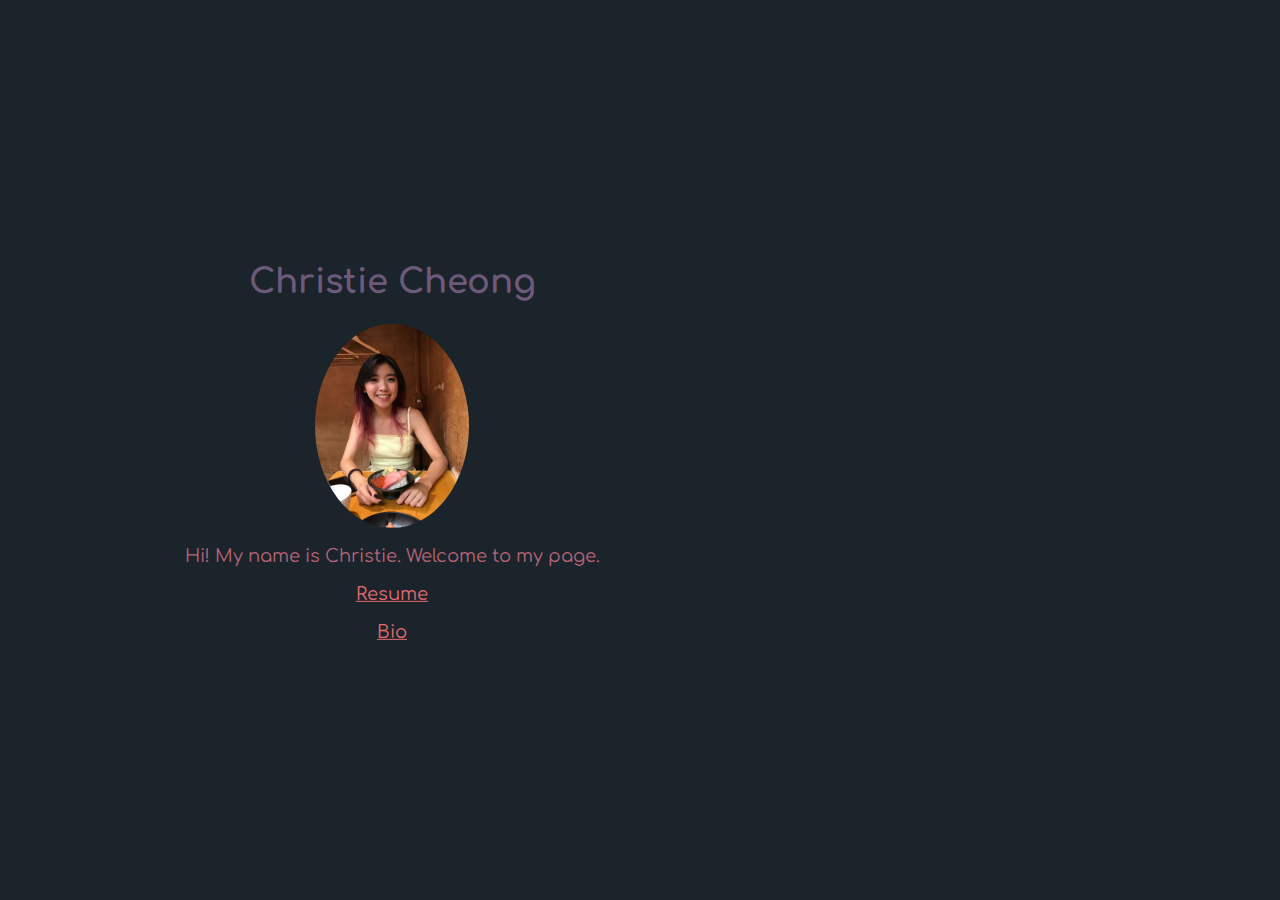
==== index.html @ 3f059a6b "Trying to center content" ====
<!DOCTYPE html> 
<html>
<head>
    <link rel="stylesheet" href="main.css">
    <link rel="stylesheet" href="https://fonts.googleapis.com/css?family=Comfortaa">
    <title> Christie's Portfolio </title>
</head>
<body>
    <div>
	<h1> Christie Cheong </h1>
    <img src="profilepic.jpg" alt="profilepic" class="image">
    <p> Hi! My name is Christie. Welcome to my page. </p>
	<p> <a href="resume.html"> Resume </a>
	<p> <a href="bio.html"> Bio </a> </p>
    </div>
</body>
</html>
---- main.css ----
body {
    background-color: #1B232B;
}
h1 {
    text-align: center;
    font-family: 'Comfortaa', sans-serif;
    font-size: 34px;
    color: #6D597A;
}

div {
    margin: 0;
    position: absolute;
    top: 50%;
    -ms-transform: translateY(-50%);
    transform: translateY(-50%);
    
}

p {
    text-align: center;
    font-family: 'Comfortaa', sans-serif;
    font-size: 18px;
    color: #B56576;
}

a:link {
    color: #E56B6F;
}

a:visited {
  color: #E56B6F;
}

/* mouse over link */
a:hover {
  color: #EAAC8B;
}
.image {
    display: block;
    border-radius: 50%;
    margin-left: auto;
    margin-right: auto;
    width: 20%;
}
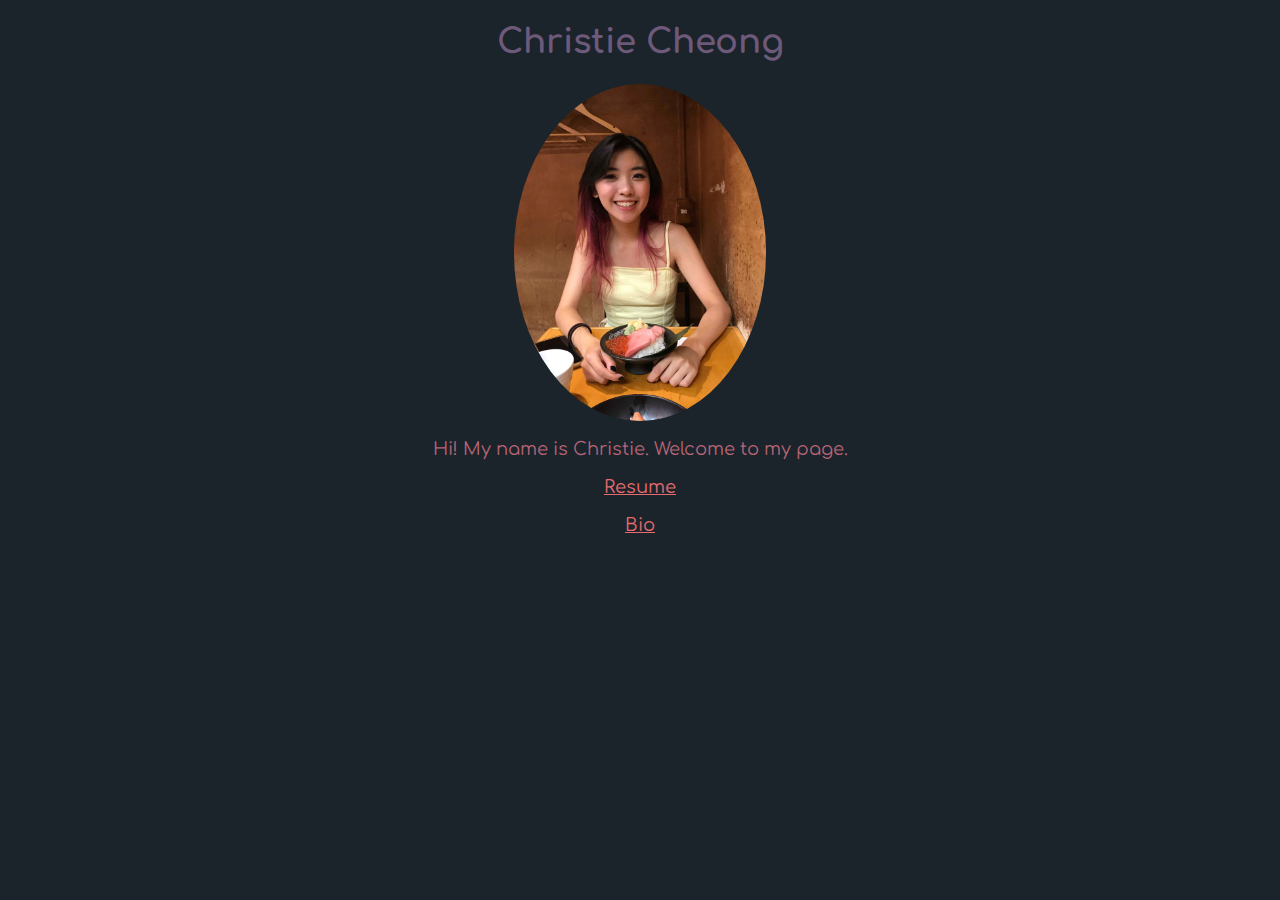
==== commit 69b4a254: "Formatting and init resume page" ====
--- a/index.html
+++ b/index.html
@@ -6,12 +6,10 @@
     <title> Christie's Portfolio </title>
 </head>
 <body>
-    <div>
 	<h1> Christie Cheong </h1>
     <img src="profilepic.jpg" alt="profilepic" class="image">
     <p> Hi! My name is Christie. Welcome to my page. </p>
 	<p> <a href="resume.html"> Resume </a>
 	<p> <a href="bio.html"> Bio </a> </p>
-    </div>
 </body>
 </html>--- a/main.css
+++ b/main.css
@@ -9,12 +9,12 @@
 }
 
 div {
-    margin: 0;
+    margin: auto;
     position: absolute;
     top: 50%;
     -ms-transform: translateY(-50%);
     transform: translateY(-50%);
-    
+    padding: 10px;
 }
 
 p {
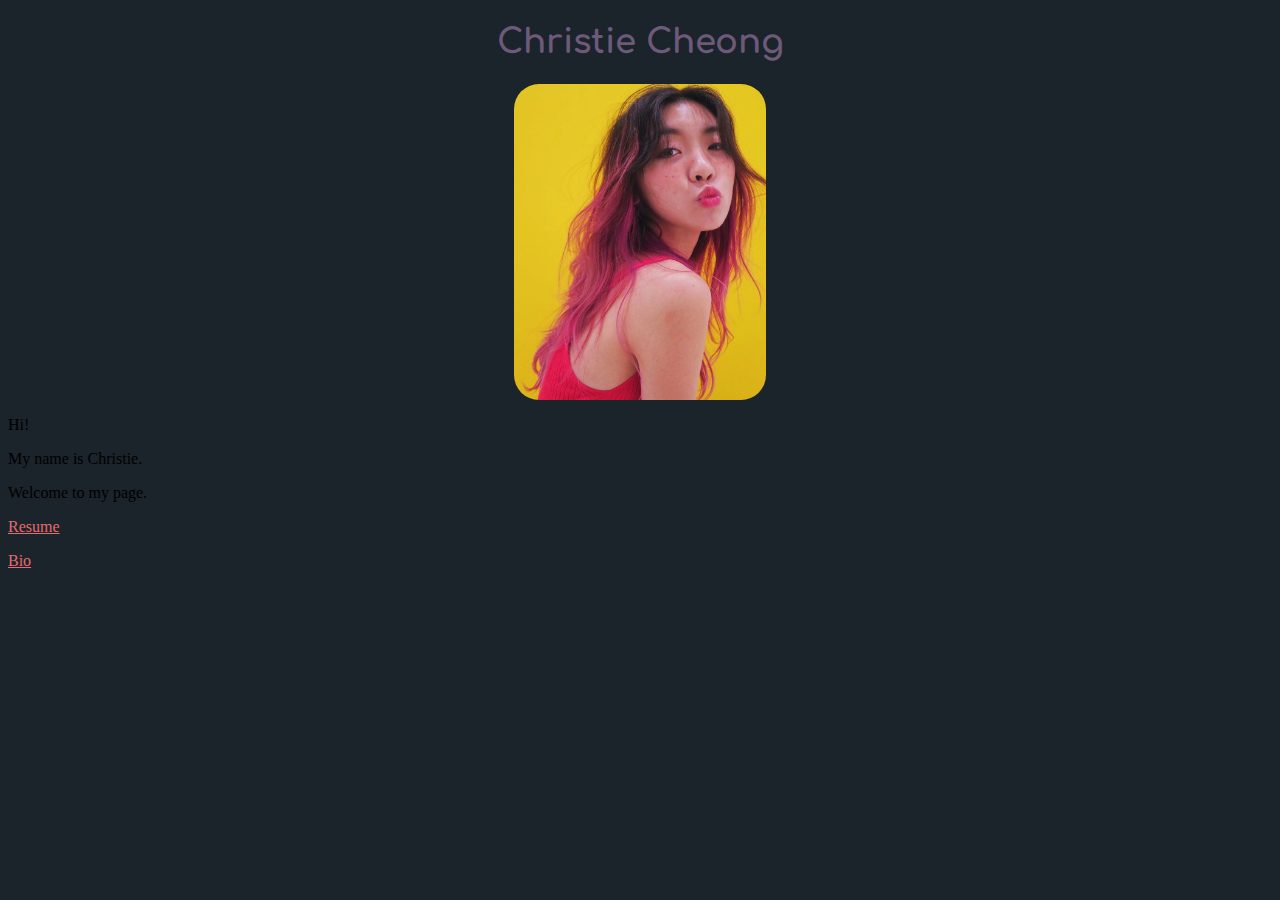
==== commit a188e4dc: "Formatting changes" ====
--- a/index.html
+++ b/index.html
@@ -8,7 +8,9 @@
 <body>
 	<h1> Christie Cheong </h1>
     <img src="profilepic.jpg" alt="profilepic" class="image">
-    <p> Hi! My name is Christie. Welcome to my page. </p>
+    <p> Hi! </p>
+    <p> My name is Christie. </p>
+    <p> Welcome to my page. </p>
 	<p> <a href="resume.html"> Resume </a>
 	<p> <a href="bio.html"> Bio </a> </p>
 </body>
--- a/main.css
+++ b/main.css
@@ -17,11 +17,22 @@
     padding: 10px;
 }
 
-p {
-    text-align: center;
+p.first {
     font-family: 'Comfortaa', sans-serif;
-    font-size: 18px;
+    font-size: 20px;
     color: #B56576;
+}
+
+p.second {
+    font-family: 'Comfortaa', sans-serif;
+    font-size: 20px;
+    color: #E56B6F;
+}
+
+p.third {
+    font-family: 'Comfortaa', sans-serif;
+    font-size: 20px;
+    color: #EAAC8B;
 }
 
 a:link {
@@ -36,9 +47,10 @@
 a:hover {
   color: #EAAC8B;
 }
+
 .image {
+    border-radius: 25px;
     display: block;
-    border-radius: 50%;
     margin-left: auto;
     margin-right: auto;
     width: 20%;
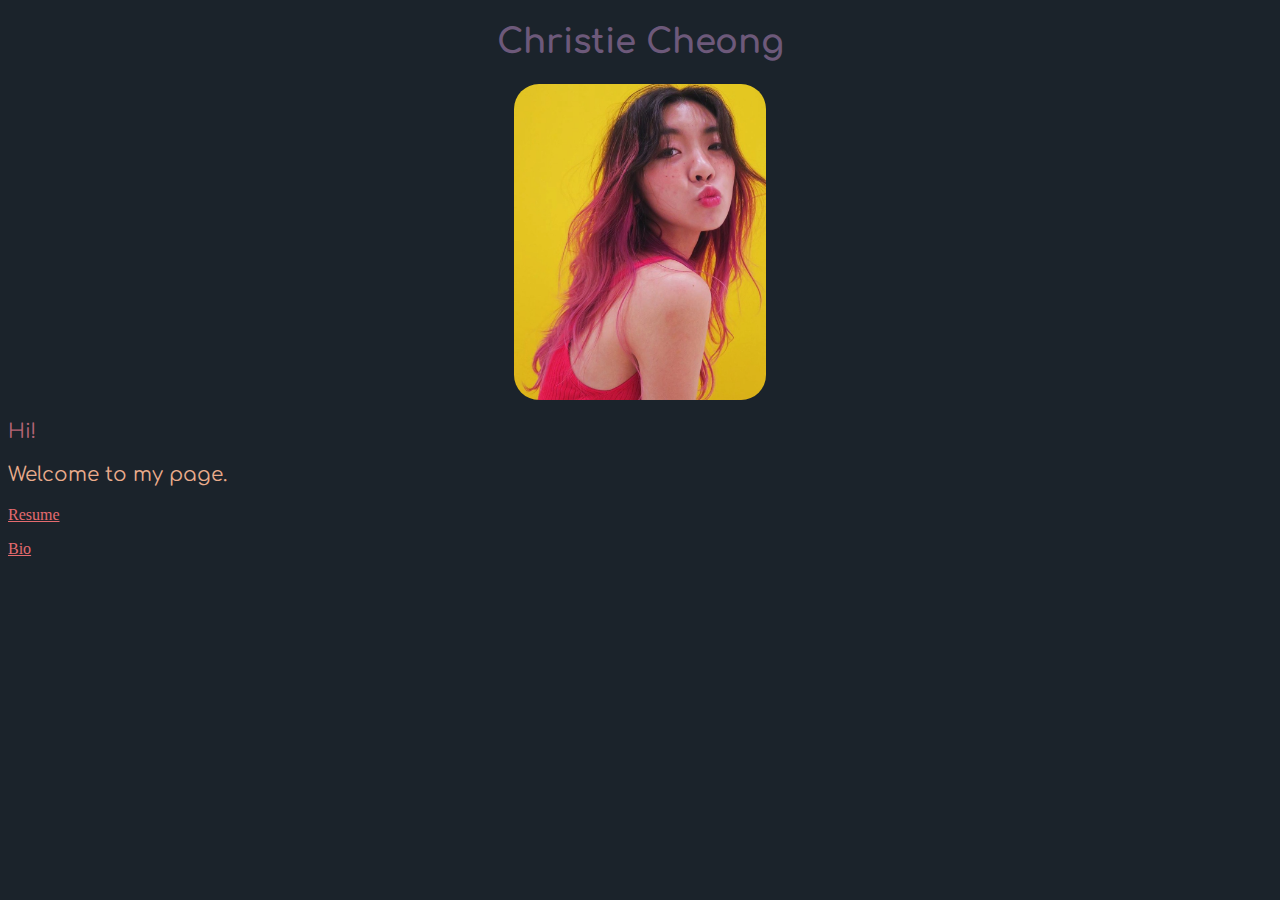
==== commit a34df90a: "Fixed font and colour" ====
--- a/index.html
+++ b/index.html
@@ -8,9 +8,9 @@
 <body>
 	<h1> Christie Cheong </h1>
     <img src="profilepic.jpg" alt="profilepic" class="image">
-    <p> Hi! </p>
-    <p> My name is Christie. </p>
-    <p> Welcome to my page. </p>
+    <p class="first"> Hi! </p>
+    <p class="second" My name is Christie. </p>
+    <p class="third"> Welcome to my page. </p>
 	<p> <a href="resume.html"> Resume </a>
 	<p> <a href="bio.html"> Bio </a> </p>
 </body>
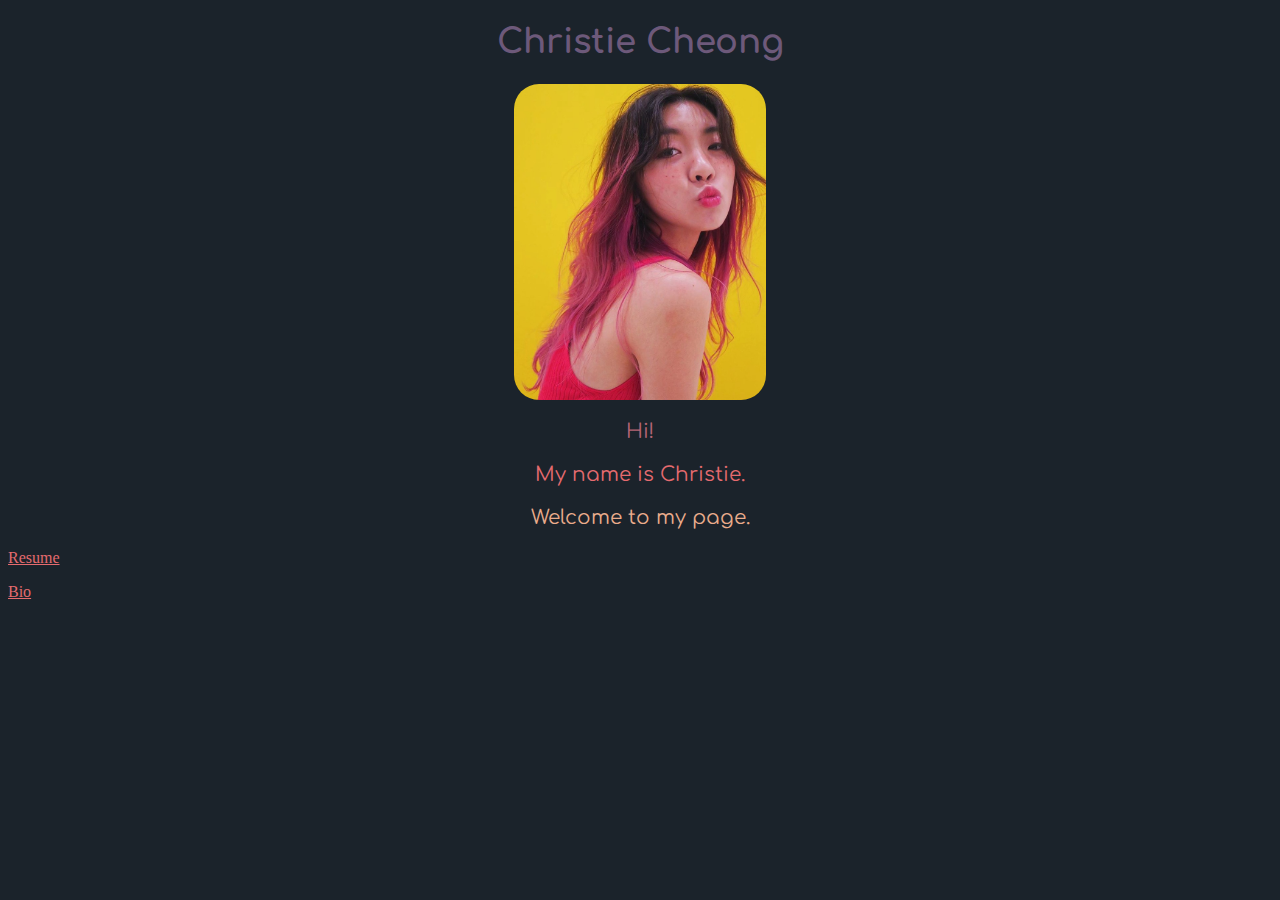
==== commit 1af12205: "Actually fixing" ====
--- a/index.html
+++ b/index.html
@@ -9,7 +9,7 @@
 	<h1> Christie Cheong </h1>
     <img src="profilepic.jpg" alt="profilepic" class="image">
     <p class="first"> Hi! </p>
-    <p class="second" My name is Christie. </p>
+    <p class="second"> My name is Christie. </p>
     <p class="third"> Welcome to my page. </p>
 	<p> <a href="resume.html"> Resume </a>
 	<p> <a href="bio.html"> Bio </a> </p>
--- a/main.css
+++ b/main.css
@@ -18,18 +18,21 @@
 }
 
 p.first {
+    text-align: center;
     font-family: 'Comfortaa', sans-serif;
     font-size: 20px;
     color: #B56576;
 }
 
 p.second {
+    text-align: center;
     font-family: 'Comfortaa', sans-serif;
     font-size: 20px;
     color: #E56B6F;
 }
 
 p.third {
+    text-align: center;
     font-family: 'Comfortaa', sans-serif;
     font-size: 20px;
     color: #EAAC8B;
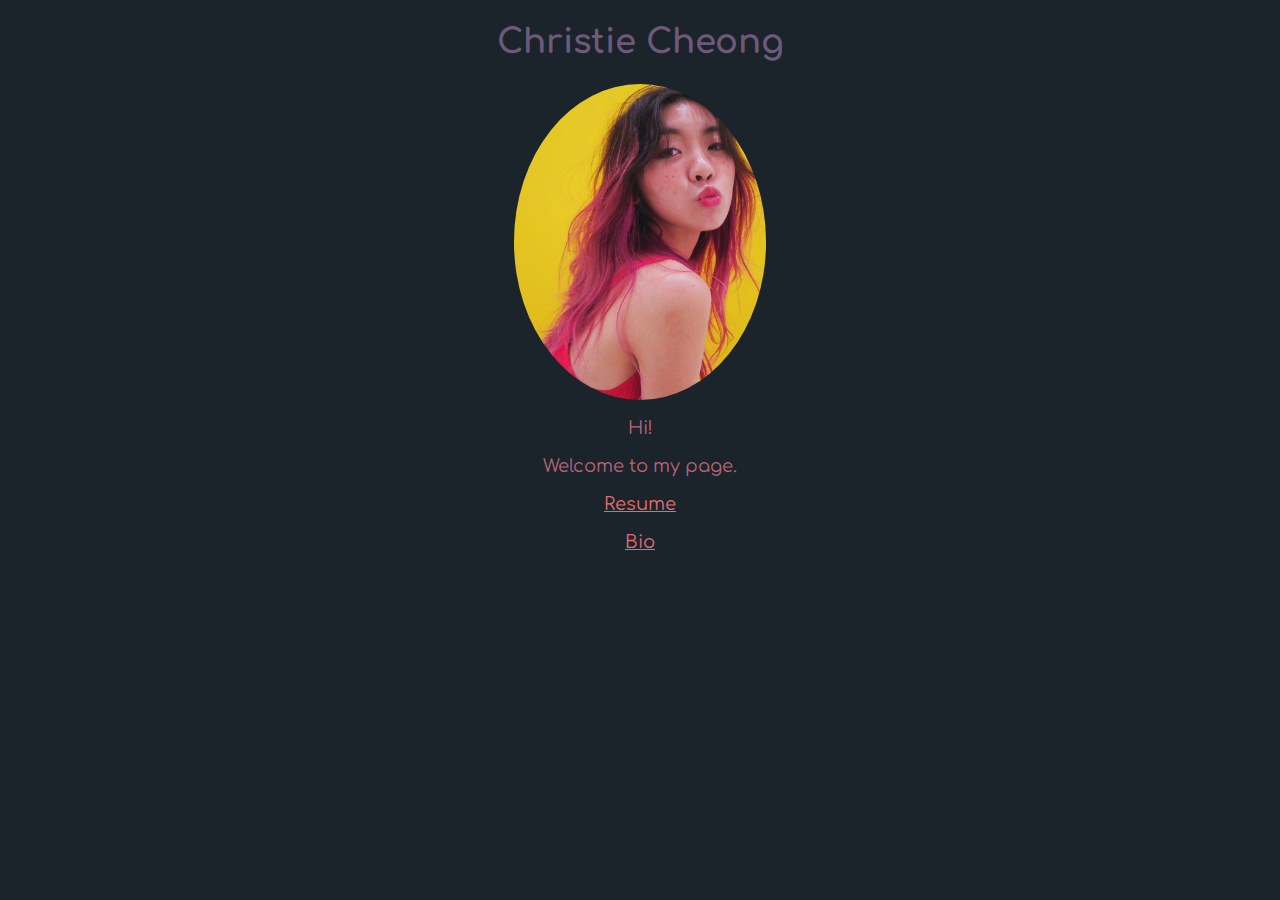
==== commit aa33e49d: "Trying to fix" ====
--- a/index.html
+++ b/index.html
@@ -8,9 +8,8 @@
 <body>
 	<h1> Christie Cheong </h1>
     <img src="profilepic.jpg" alt="profilepic" class="image">
-    <p class="first"> Hi! </p>
-    <p class="second"> My name is Christie. </p>
-    <p class="third"> Welcome to my page. </p>
+    <p> Hi! </p>
+    <p> Welcome to my page. </p>
 	<p> <a href="resume.html"> Resume </a>
 	<p> <a href="bio.html"> Bio </a> </p>
 </body>
--- a/main.css
+++ b/main.css
@@ -14,28 +14,13 @@
     top: 50%;
     -ms-transform: translateY(-50%);
     transform: translateY(-50%);
-    padding: 10px;
 }
 
-p.first {
+p {
     text-align: center;
     font-family: 'Comfortaa', sans-serif;
-    font-size: 20px;
+    font-size: 18px;
     color: #B56576;
-}
-
-p.second {
-    text-align: center;
-    font-family: 'Comfortaa', sans-serif;
-    font-size: 20px;
-    color: #E56B6F;
-}
-
-p.third {
-    text-align: center;
-    font-family: 'Comfortaa', sans-serif;
-    font-size: 20px;
-    color: #EAAC8B;
 }
 
 a:link {
@@ -43,17 +28,16 @@
 }
 
 a:visited {
-  color: #E56B6F;
+    color: #E56B6F;
 }
 
 /* mouse over link */
 a:hover {
-  color: #EAAC8B;
+    color: #EAAC8B;
 }
-
 .image {
-    border-radius: 25px;
     display: block;
+    border-radius: 50%;
     margin-left: auto;
     margin-right: auto;
     width: 20%;
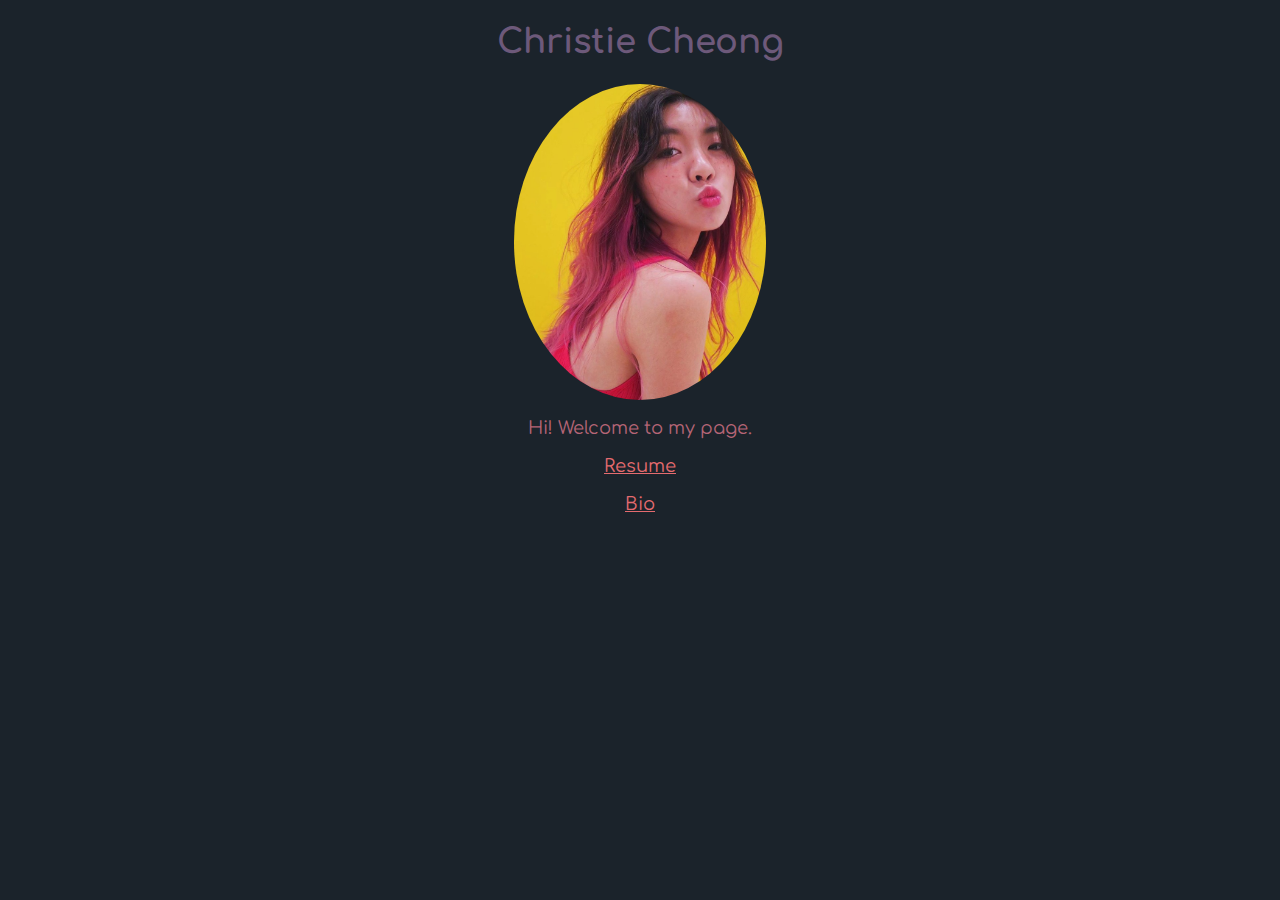
==== commit b6ebe63d: "Editing index" ====
--- a/index.html
+++ b/index.html
@@ -8,8 +8,7 @@
 <body>
 	<h1> Christie Cheong </h1>
     <img src="profilepic.jpg" alt="profilepic" class="image">
-    <p> Hi! </p>
-    <p> Welcome to my page. </p>
+    <p> Hi! Welcome to my page. </p>
 	<p> <a href="resume.html"> Resume </a>
 	<p> <a href="bio.html"> Bio </a> </p>
 </body>
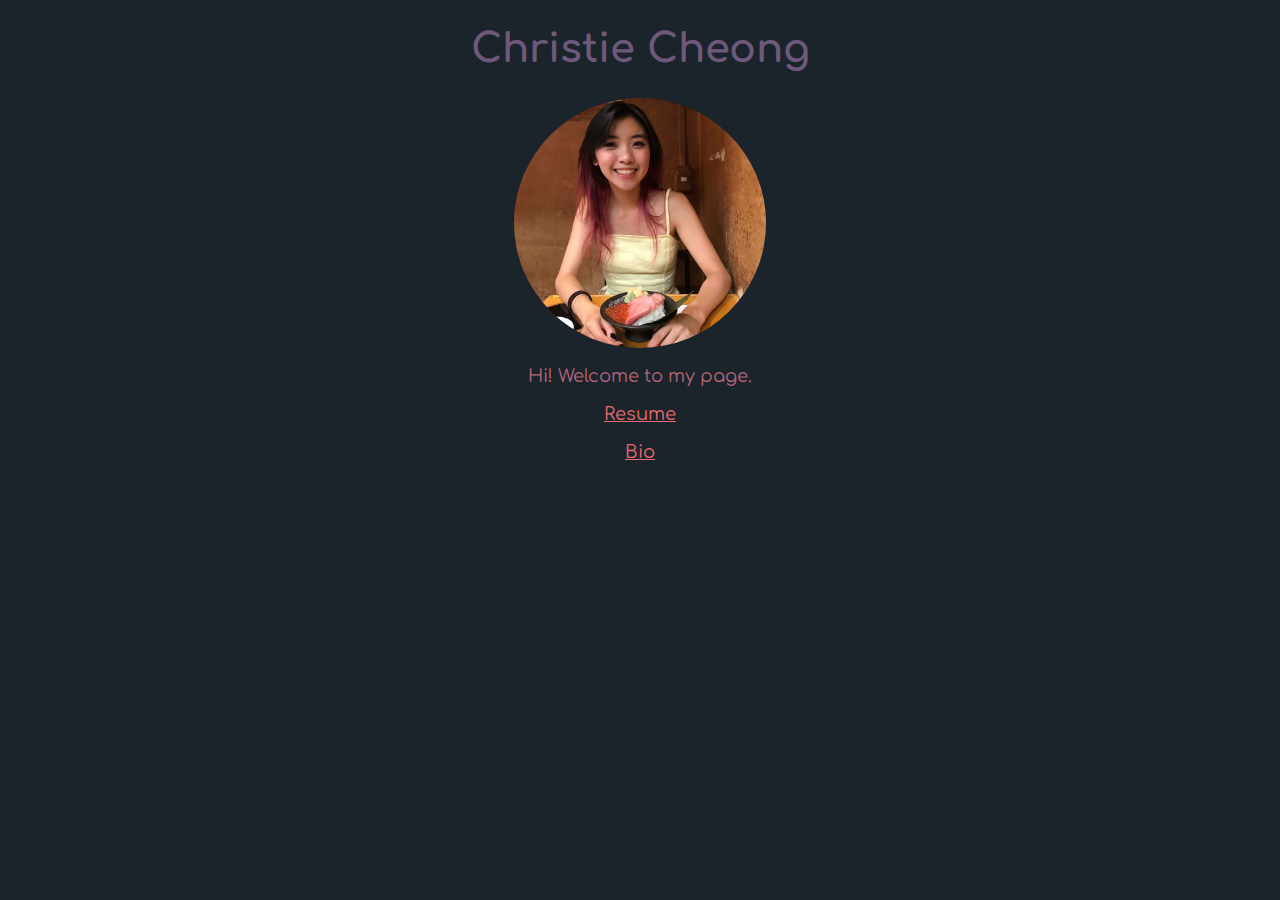
==== commit 24c94577: "Added lang tags" ====
--- a/index.html
+++ b/index.html
@@ -1,5 +1,5 @@
 <!DOCTYPE html> 
-<html>
+<html lang="en">
 <head>
     <link rel="stylesheet" href="main.css">
     <link rel="stylesheet" href="https://fonts.googleapis.com/css?family=Comfortaa">
--- a/main.css
+++ b/main.css
@@ -4,16 +4,8 @@
 h1 {
     text-align: center;
     font-family: 'Comfortaa', sans-serif;
-    font-size: 34px;
+    font-size: 40px;
     color: #6D597A;
-}
-
-div {
-    margin: auto;
-    position: absolute;
-    top: 50%;
-    -ms-transform: translateY(-50%);
-    transform: translateY(-50%);
 }
 
 p {
